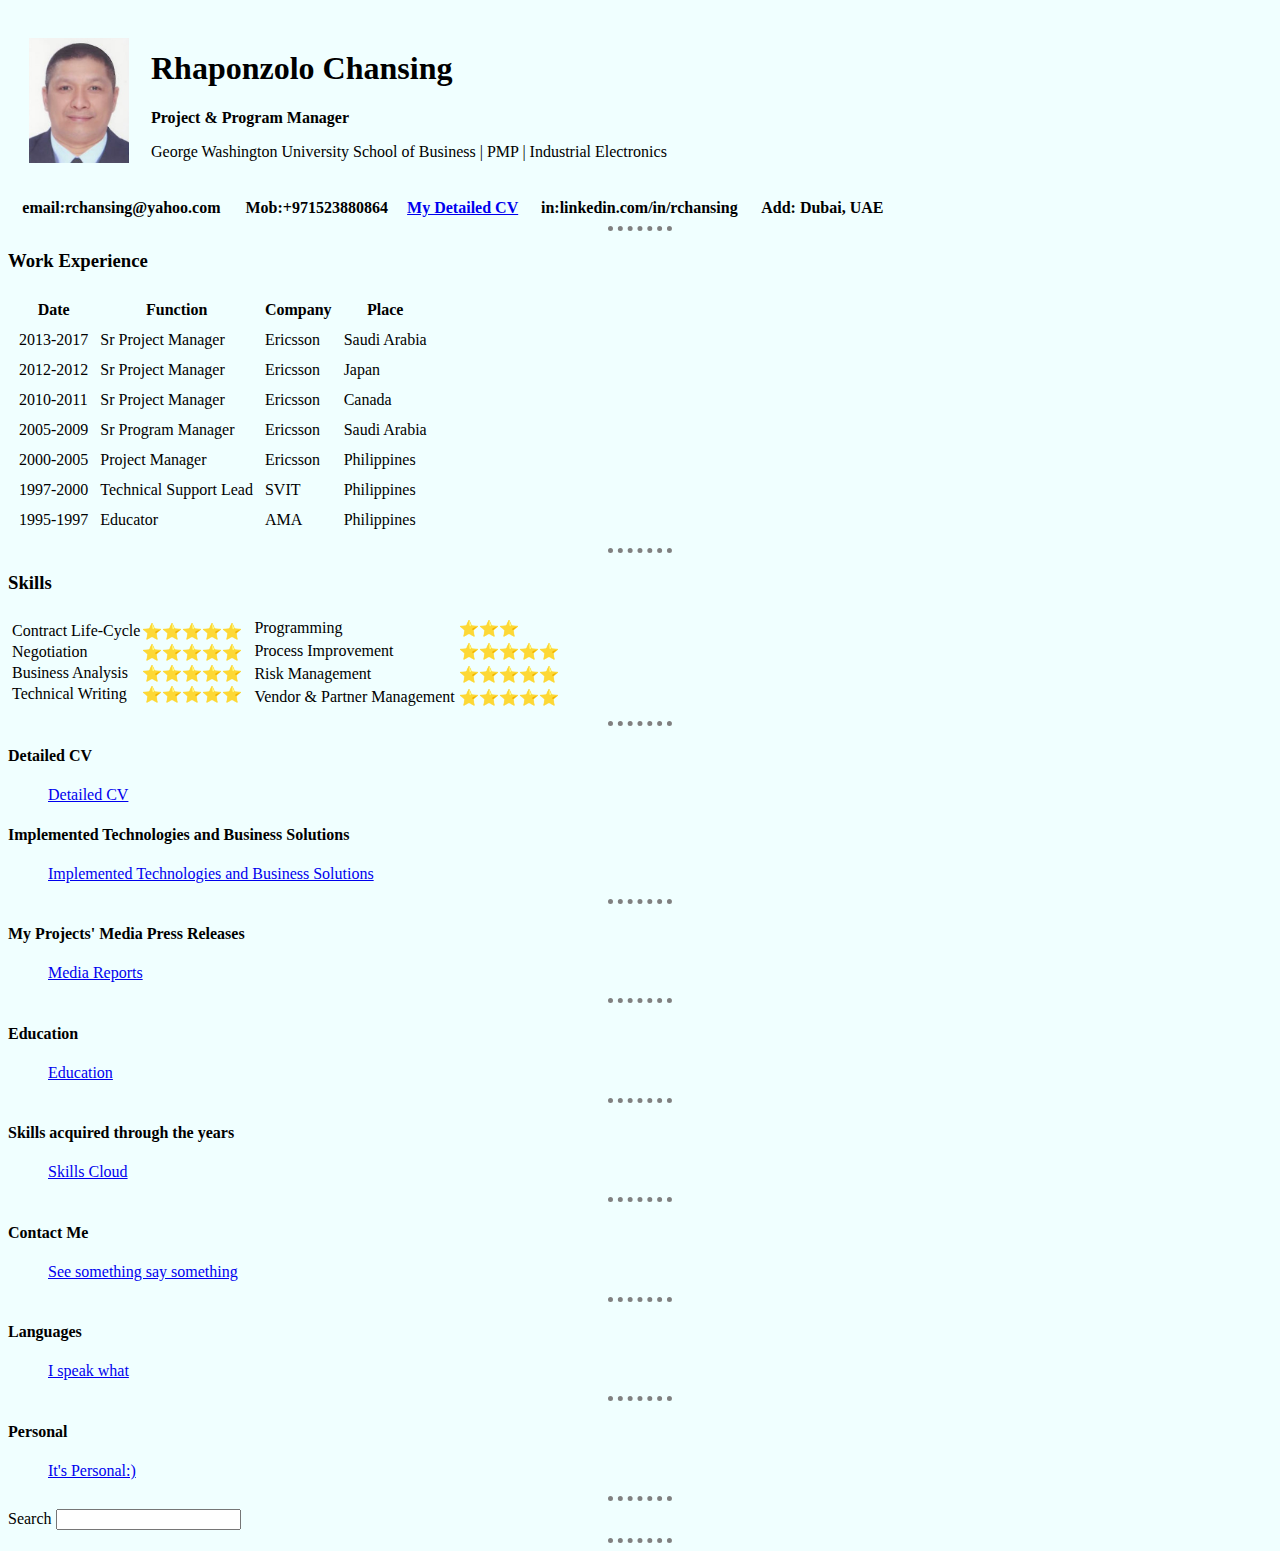
==== Index.html @ 5767bf0c "start time - 17:30hr" ====
<!DOCTYPE html>
<html lang="en" dir="ltr">

<head>
  <meta charset="utf-8">
  <title>Rhaponzolo Chansing WebSite</title>

    <style>
     body {
      background-color: #F0FFFF;
     }
     hr {
       border-style: dotted none none;
       width: 10%;d
       border-color: grey;
       border-width: 5px;
       border-style: dotted none none;
       width: 5%;
     }

   </style>
</head>

<body>
  <table cellspacing="20">
    <tr>
      <td><img src="Rhaponzolo Chansing.jpg" height="125" width="100" alt="Rhaponzolo Chansing picture"></td>
      <td>
        <h1>Rhaponzolo Chansing</h1>
        <strong>Project & Program Manager</strong>
        <p>George Washington University School of Business | PMP | Industrial Electronics</p>
    </tr>
  </table>
  <table style="width:70%" border="0" cellspacing="0">
    <tr>
      <th>email:rchansing@yahoo.com</th>
      <th>Mob:+971523880864</th>
      <th><a href="https://rchansing.github.io/CV/">My Detailed CV</a></th>
      <th>in:linkedin.com/in/rchansing</th>
      <th>Add: Dubai, UAE</th>
    </tr>
  </table>
  <hr />
  <h3>Work Experience</h3>
  <table cellspacing="10">
    <colgroup span="4"></colgroup>
    <tr>
      <th>Date</th>
      <th>Function</th>
      <th>Company</th>
      <th>Place</th>
    </tr>
    <tr>
      <td>2013-2017</td>
      <td>Sr Project Manager</td>
      <td>Ericsson</td>
      <td>Saudi Arabia</td>
    </tr>
    <tr>
      <td>2012-2012</td>
      <td>Sr Project Manager</td>
      <td>Ericsson</td>
      <td>Japan</td>
    </tr>
    <tr>
      <td>2010-2011</td>
      <td>Sr Project Manager</td>
      <td>Ericsson</td>
      <td>Canada</td>
    </tr>
    <tr>
      <td>2005-2009</td>
      <td>Sr Program Manager</td>
      <td>Ericsson</td>
      <td>Saudi Arabia</td>
    </tr>
    <tr>
      <td>2000-2005</td>
      <td>Project Manager</td>
      <td>Ericsson</td>
      <td>Philippines</td>
    </tr>
    <tr>
      <td>1997-2000</td>
      <td>Technical Support Lead</td>
      <td>SVIT</td>
      <td>Philippines</td>
    </tr>
    <tr>
      <td>1995-1997</td>
      <td>Educator</td>
      <td>AMA</td>
      <td>Philippines</td>
    </tr>
  </table>
  <hr>
  <h3>Skills</h3>
  <table>
    <tr>
      <td>
        <table cellspacing="0">
          <tr>
            <td>Contract Life-Cycle</td>
            <td>⭐️⭐️⭐️⭐️⭐️</td>
          </tr>
          <tr>
            <td>Negotiation</td>
            <td>⭐️⭐️⭐️⭐️⭐️</td>
          </tr>
          <tr>
            <td>Business Analysis</td>
            <td>⭐️⭐️⭐️⭐️⭐️</td>
          </tr>
          <tr>
            <td>Technical Writing</td>
            <td>⭐️⭐️⭐️⭐️⭐️</td>
          </tr>
        </table>
      </td>
      <td>
        <table>
          <tr>
            <td>
            <td>Programming</td>
            <td>⭐️⭐️⭐️</td>
          </tr>
          <td>
          <td>Process Improvement</td>
          <td>⭐️⭐️⭐️⭐️⭐️</td>
    </tr>
    <td>
    <td>Risk Management</td>
    <td>⭐️⭐️⭐️⭐️⭐️</td>
    <td>
      </tr>
    <td>
    <td>Vendor & Partner Management</td>
    <td>⭐️⭐️⭐️⭐️⭐️</td>
    </tr>
  </table>
  </td>
  </tr>
  </table>
  <hr>

  <h4>Detailed CV</h4>
  <ol>
    <a href="Detailed CV.html">Detailed CV</a>
  </ol>
  <h4>Implemented Technologies and Business Solutions</h4>
  <ol>
    <a href="Implemented Technologies and Business Solutions.html">Implemented Technologies and Business Solutions</a>
  </ol>
  <hr>
  <h4>My Projects' Media Press Releases</h4>
  <ol>
    <a href="Media Reports.html">Media Reports</a>
  </ol>
  <hr>
  <h4>Education</h4>
  <ol>
    <a href="Education.html">Education</a>
  </ol>
  <hr>
  <h4>Skills acquired through the years</h4>
  <ol>
    <a href="Skills.html">Skills Cloud</a>
  </ol>
  <hr>
  <h4>Contact Me</h4>
  <ol>
    <a href="See something say something.html">See something say something</a>
  </ol>
  <hr>
  <h4>Languages</h4>
  <ol>
    <a href="I speak what.html">I speak what</a>
  </ol>
  <hr>
  <h4>Personal</h4>
  <ol>
    <a href="Personal.html">It's Personal:)</a>
  </ol>
  <hr>
  <label>Search</label>
  <input type="search" name="" value="">
  <hr>
</body>

</html>
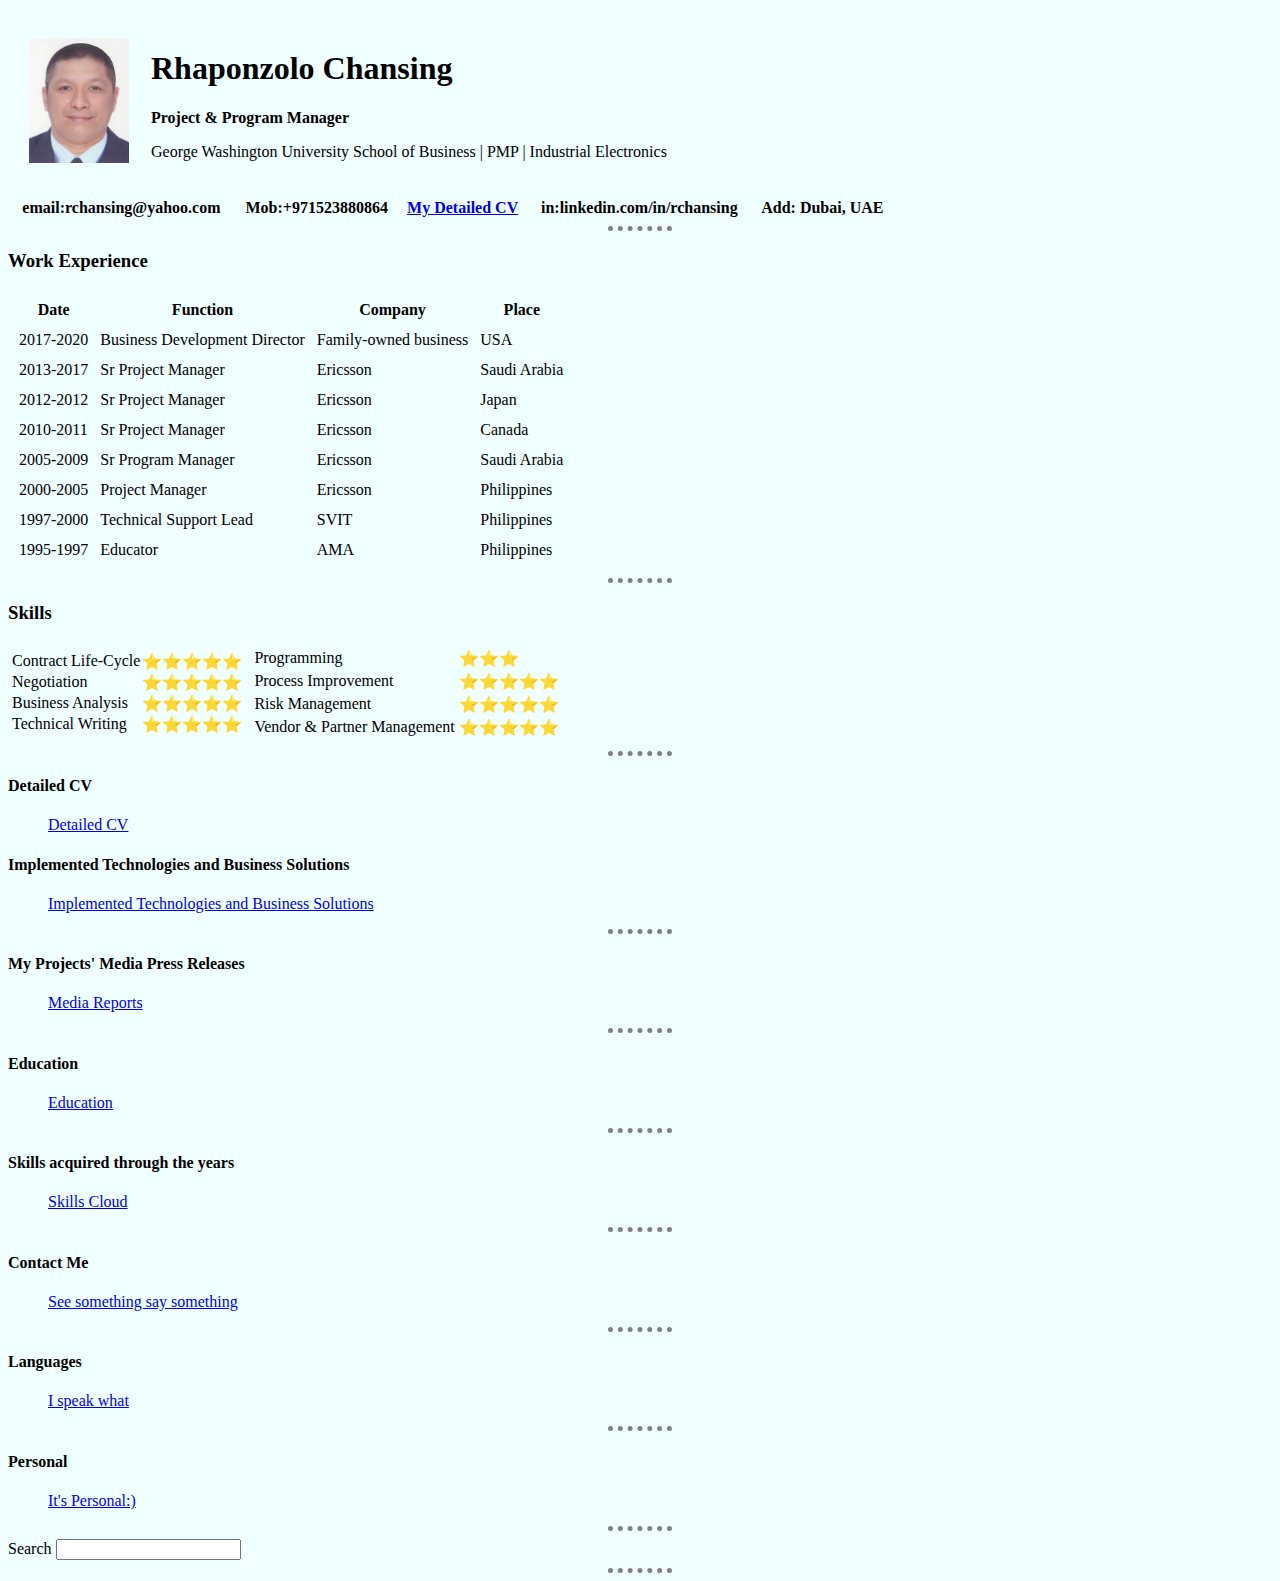
==== commit 5d4cffe8: "Update Index.html" ====
--- a/Index.html
+++ b/Index.html
@@ -50,6 +50,14 @@
       <th>Company</th>
       <th>Place</th>
     </tr>
+    
+    <tr>
+      <td>2017-2020</td>
+      <td>Business Development Director</td>
+      <td>Family-owned business</td>
+      <td>USA</td>
+    </tr>
+    
     <tr>
       <td>2013-2017</td>
       <td>Sr Project Manager</td>
